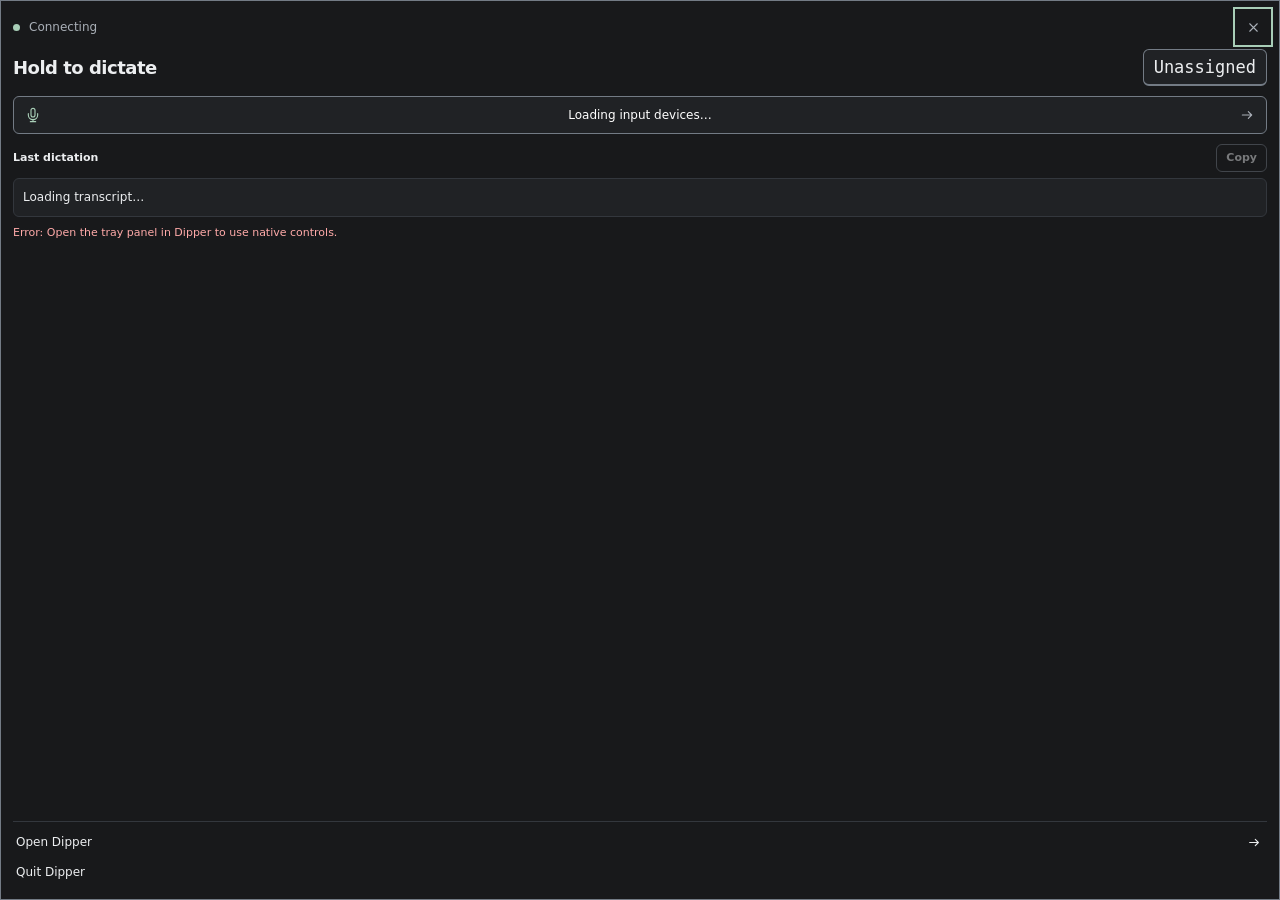
==== ui/quick.html @ af6032ad "Compact the desktop workflow and add a KDE tray quick panel" ====
<!doctype html>
<html lang="en" data-theme="dark">
<head><meta charset="UTF-8"><meta name="viewport" content="width=device-width, initial-scale=1"><title>Dipper Quick Panel</title><link rel="stylesheet" href="styles.css"></head>
<body class="quick-body">
  <main class="quick-panel">
    <header class="quick-header"><div class="activity" role="status"><span id="status-light" class="status-light" aria-hidden="true"></span><span id="phase">Connecting</span></div><button id="quick-close" type="button" class="quick-icon-button" aria-label="Dismiss quick panel" title="Dismiss"><svg class="icon" aria-hidden="true"><use href="icons.svg#icon-close"/></svg></button></header>
    <div class="dictation-prompt"><p class="prompt-title">Hold to dictate</p><kbd id="binding">Unassigned</kbd></div>
    <button id="microphone" type="button" class="microphone-row" aria-label="Open microphone settings"><svg class="icon" aria-hidden="true"><use href="icons.svg#icon-mic"/></svg><span id="input-summary">Loading input devices…</span><svg class="icon row-arrow" aria-hidden="true"><use href="icons.svg#icon-arrow"/></svg></button>
    <div id="last-transcript" class="last-transcript"></div>
    <p id="feedback" class="quick-feedback" role="status" hidden></p>
    <footer class="quick-actions"><button id="open-app" type="button" class="quick-action">Open Dipper <svg class="icon" aria-hidden="true"><use href="icons.svg#icon-arrow"/></svg></button><button id="cancel-quick" type="button" class="quick-action" hidden>Cancel dictation</button><button id="quit-app" type="button" class="quick-action">Quit Dipper</button></footer>
  </main>
<script src="transcript.js"></script><script src="quick.js"></script>
</body></html>
---- ui/styles.css ----
:root {
  color-scheme: dark;
  font-family: system-ui, -apple-system, BlinkMacSystemFont, "Segoe UI", sans-serif;
  font-size: 13px;
  line-height: 1.5;
  --background: #18191b;
  --sidebar: #141517;
  --surface: #202225;
  --foreground: #eceef0;
  --muted: #a9afb7;
  --border: #737b85;
  --separator: #33373d;
  --hover: #292d32;
  --accent: #a8ceb7;
  --danger: #ffaaa9;
  --processing: #e8c07c;
  --button-bg: #eceef0;
  --button-fg: #18191b;
  --sidebar-width: 164px;
  --page-inset: 22px;
  --control-height: 34px;
}
* { box-sizing: border-box; }
[hidden] { display: none !important; }
body { margin: 0; background: var(--background); color: var(--foreground); }
button, input, select { font: inherit; }
button, a, summary { -webkit-tap-highlight-color: transparent; }
button { cursor: pointer; }
button:disabled { opacity: .45; cursor: default; }
a { color: inherit; }
button:focus-visible, a:focus-visible, input:focus-visible, select:focus-visible, summary:focus-visible { outline: 2px solid var(--accent); outline-offset: 4px; }
.icon-sprite { position: absolute; width: 0; height: 0; overflow: hidden; }
.icon { width: 20px; height: 20px; flex: 0 0 20px; fill: none; stroke: currentColor; stroke-width: 1.7; stroke-linecap: round; stroke-linejoin: round; }
.skip-link { position: fixed; top: -100px; left: 12px; z-index: 10; padding: 12px; background: var(--surface); }
.skip-link:focus { top: 12px; }
.app-shell { display: grid; grid-template-columns: var(--sidebar-width) minmax(0, 1fr); height: 100%; min-height: 0; }
.sidebar { padding: 18px 12px 14px; display: flex; flex-direction: column; background: var(--sidebar); border-right: 1px solid var(--separator); min-height: 0; }
.brand { display: flex; gap: 10px; align-items: center; text-decoration: none; margin: 0 4px 24px; font-size: 17px; font-weight: 650; letter-spacing: -.5px; }
.brand img { width: 32px; height: 32px; object-fit: contain; flex-shrink: 0; }
.sidebar nav { display: grid; gap: 4px; }
.nav-link { min-height: 36px; display: flex; align-items: center; gap: 12px; text-decoration: none; padding: 8px 10px; color: var(--muted); border-radius: 4px; }
.nav-link span { text-decoration-thickness: 2px; text-underline-offset: 7px; }
.nav-link:hover, .nav-link[aria-current="page"] { color: var(--foreground); }
.nav-link:hover span, .nav-link[aria-current="page"] span { text-decoration-line: underline; text-decoration-color: var(--accent); }
.nav-link[aria-current="page"] .icon { color: var(--accent); }
.sidebar-bottom { margin-top: auto; padding-top: 24px; display: flex; align-items: center; gap: 10px; }
.sidebar-note { color: var(--muted); font-size: 11px; }
.icon-button { width: 40px; height: 40px; display: grid; place-items: center; padding: 0; border: 1px solid var(--border); border-radius: 6px; background: transparent; color: var(--foreground); flex-shrink: 0; }
.icon-button:hover { background: var(--hover); }
.workspace { display: flex; flex-direction: column; min-width: 0; min-height: 0; padding: 18px var(--page-inset) 0; }
.workspace:focus { outline: none; }
.workspace-header { display: flex; justify-content: space-between; align-items: center; gap: 16px; flex-wrap: wrap; }
h1 { font-size: 19px; line-height: 1.3; font-weight: 600; letter-spacing: -.6px; margin: 0; }
p { margin: 0; }
.activity { display: flex; align-items: center; gap: 9px; font-size: 12px; color: var(--muted); }
.status-light { width: 7px; height: 7px; border-radius: 50%; background: var(--accent); flex-shrink: 0; }
.status-light.recording, .status-light.error { background: var(--danger); }
.status-light.processing { background: var(--processing); }
.activity-detail { color: var(--muted); font-size: 11px; margin-top: 10px; padding-bottom: 12px; border-bottom: 1px solid var(--separator); overflow-wrap: anywhere; }
.activity-detail.error { color: var(--danger); }
.quiet-button { background: transparent; border: 1px solid var(--border); color: var(--foreground); border-radius: 6px; padding: 5px 10px; min-height: 32px; }
.quiet-button:hover:not(:disabled) { background: var(--hover); }
.feedback { font-size: 13px; margin-top: 16px; padding: 12px 14px; border-left: 2px solid var(--accent); background: var(--surface); overflow-wrap: anywhere; }
.feedback.error-detail { border-color: var(--danger); color: var(--danger); }
.view-scroll { overflow-y: auto; min-height: 0; padding: 18px 4px 20px; margin: 0 -4px; scrollbar-gutter: stable; }
.view { max-width: 760px; margin: 0 auto; }
.dictation-view { max-width: 600px; }
.dictation-prompt { display: flex; align-items: center; justify-content: space-between; gap: 16px; margin: 0 0 14px; }
.prompt-title { font-size: 20px; font-weight: 550; letter-spacing: -.5px; }
kbd { display: inline-block; padding: 6px 10px; font: 500 17px/1.3 ui-monospace, monospace; color: var(--foreground); background: var(--surface); border: 1px solid var(--border); border-bottom-width: 2px; border-radius: 6px; overflow-wrap: anywhere; max-width: 50%; }
.microphone-row { min-height: 38px; display: flex; align-items: center; gap: 10px; padding: 8px 11px; background: var(--surface); border: 1px solid var(--border); border-radius: 6px; text-decoration: none; font-size: 12px; }
.microphone-row:hover { background: var(--hover); }
.microphone-row .icon { width: 16px; height: 16px; flex-basis: 16px; color: var(--accent); }
.microphone-row span { min-width: 0; flex: 1; overflow: hidden; text-overflow: ellipsis; white-space: nowrap; }
.microphone-row .row-arrow { color: var(--muted); }
.hold-note { font-size: 11px; color: var(--muted); margin: 8px 0 18px; }
.last-header { display: flex; align-items: center; justify-content: space-between; gap: 12px; margin-bottom: 10px; font-size: 12px; font-weight: 550; }
.transcript-preview { font-size: 13px; line-height: 1.6; white-space: pre-wrap; overflow-wrap: anywhere; max-height: 150px; overflow-y: auto; padding: 12px; background: var(--surface); border: 1px solid var(--separator); border-radius: 6px; }
.last-outcome { font-size: 10px; color: var(--muted); margin: 8px 0 18px; overflow-wrap: anywhere; }
.local-note { font-size: 10px; color: var(--muted); }
.muted { color: var(--muted); font-size: 12px; }
.configuration-summary { border-top: 1px solid var(--separator); margin: 0; padding: 20px 0; }
.configuration-summary > div { display: grid; grid-template-columns: 110px minmax(0, 1fr); gap: 18px; margin: 10px 0; }
dt { color: var(--muted); font-size: 12px; }
dd { margin: 0; font-size: 13px; overflow-wrap: anywhere; }
.view-actions { display: flex; justify-content: space-between; gap: 12px; flex-wrap: wrap; border-top: 1px solid var(--separator); padding-top: 20px; }
.text-link { display: inline-flex; align-items: center; gap: 8px; text-decoration: none; font-size: 12px; min-height: 40px; }
.text-link:hover { text-decoration: underline; text-underline-offset: 4px; }
.text-link .icon { width: 16px; height: 16px; flex-basis: 16px; color: var(--muted); }
.view-toolbar { display: flex; align-items: center; justify-content: space-between; gap: 12px; flex-wrap: wrap; }
.retention-note { color: var(--muted); font-size: 12px; margin: 16px 0 24px; }
.empty { padding: 32px 0; color: var(--muted); font-size: 14px; }
.empty-action { display: inline-block; margin-top: 12px; }
.journal { display: grid; }
.entry { border-top: 1px solid var(--separator); padding: 20px 0; min-width: 0; }
.entry-top { display: flex; align-items: center; justify-content: space-between; gap: 12px; }
.entry-top time { color: var(--muted); font-size: 12px; }
.entry .transcript { white-space: pre-wrap; overflow-wrap: anywhere; font-size: 14px; line-height: 1.7; margin: 14px 0; }
.entry-detail { color: var(--muted); font-size: 12px; overflow-wrap: anywhere; margin-top: 10px; }
.outcomes { display: flex; flex-wrap: wrap; gap: 6px 18px; color: var(--muted); font-size: 11px; margin: 10px 0 0; }
fieldset { border: 0; padding: 0; margin: 0; min-width: 0; }
.field { margin-bottom: 18px; }
label { display: block; font-size: 13px; font-weight: 550; margin-bottom: 8px; }
.field-label { display: flex; align-items: center; justify-content: space-between; gap: 12px; }
.field-label label { margin: 0; }
.field-label { margin-bottom: 8px; }
input, select { min-width: 0; width: 100%; height: var(--control-height); padding: 8px 11px; background: var(--surface); color: var(--foreground); border: 1px solid var(--border); border-radius: 6px; font-size: 13px; }
input[aria-invalid="true"] { border-color: var(--danger); }
.path-input { font-family: ui-monospace, monospace; font-size: 12px; }
.field-help { color: var(--muted); font-size: 12px; margin-top: 8px; line-height: 1.6; }
.control-row { display: flex; gap: 10px; align-items: center; }
.control-row input { flex: 1; }
.primary-button, .secondary-button { min-height: var(--control-height); border-radius: 6px; padding: 6px 10px; font-size: 12px; font-weight: 550; flex-shrink: 0; }
.primary-button { border: 1px solid var(--button-bg); background: var(--button-bg); color: var(--button-fg); }
.secondary-button { border: 1px solid var(--border); background: transparent; color: var(--foreground); }
.primary-button:hover:not(:disabled) { opacity: .9; }
.secondary-button:hover:not(:disabled) { background: var(--hover); }
.text-button { background: transparent; color: var(--foreground); border: 0; min-height: 40px; padding: 8px 0; font-size: 12px; text-decoration: underline; text-underline-offset: 4px; }
.text-button:hover:not(:disabled) { color: var(--accent); }
details { border-top: 1px solid var(--separator); padding-top: 18px; }
summary { cursor: pointer; font-size: 13px; min-height: 40px; }
details[open] summary { margin-bottom: 14px; }
.form-actions { display: flex; align-items: center; flex-wrap: wrap; gap: 10px 16px; margin-top: 24px; padding-top: 20px; border-top: 1px solid var(--separator); }
.form-actions .field-help { margin: 0; }
@media (max-width: 640px) {
  :root { --sidebar-width: 68px; --page-inset: 20px; }
  .sidebar { padding: 18px 8px 14px; }
  .brand { margin: 0 2px 22px; }
  .brand img { width: 32px; height: 32px; }
  .brand span, .nav-link span, .sidebar-note { display: none; }
  .nav-link { justify-content: center; padding: 10px 0; position: relative; }
  .nav-link[aria-current="page"]::after, .nav-link:hover::after { content: ""; position: absolute; height: 2px; width: 20px; bottom: 4px; background: var(--accent); }
  .sidebar-bottom { justify-content: center; }
  .workspace { padding-top: 18px; }
  .workspace-header { gap: 12px; }
  .configuration-summary > div { grid-template-columns: 1fr; gap: 3px; margin: 14px 0; }
  .dictation-prompt { gap: 10px; }
  .prompt-title { font-size: 18px; }
  .control-row { flex-wrap: wrap; }
  .control-row input { flex-basis: 100%; }
}
@media (max-width: 380px) {
  :root { --sidebar-width: 58px; --page-inset: 14px; }
  .sidebar { padding-inline: 6px; }
  .brand img { width: 30px; height: 30px; }
  h1 { font-size: 18px; }
}
@media (prefers-reduced-motion: reduce) { *, *::before, *::after { scroll-behavior: auto !important; } }

/* The same app theme owns the window frame and every local view. */
.app-frame { height: 100dvh; min-height: 320px; display: grid; grid-template-rows: 35px minmax(0, 1fr); border: 1px solid var(--separator); }
.window-titlebar { display: flex; align-items: center; background: var(--background); border-bottom: 1px solid var(--separator); min-width: 0; user-select: none; }
.window-drag { flex: 1; align-self: stretch; display: flex; align-items: center; padding-left: 20px; font-size: 12px; color: var(--muted); }
.window-actions { display: flex; align-self: stretch; }
.window-button { width: 38px; min-height: 33px; display: grid; place-items: center; background: transparent; border: 0; padding: 0; color: var(--muted); }
.window-button .icon { width: 16px; height: 16px; }
.window-button:hover:not(:disabled) { background: var(--hover); color: var(--foreground); }
.window-close:hover:not(:disabled) { color: var(--danger); }
.window-button:focus-visible { outline-offset: -4px; }
.resize-edge { position: fixed; z-index: 20; }
.north, .south { left: 10px; right: 10px; height: 4px; cursor: ns-resize; }
.north { top: 0; } .south { bottom: 0; }
.east, .west { top: 10px; bottom: 10px; width: 4px; cursor: ew-resize; }
.east { right: 0; } .west { left: 0; }
.north-west, .north-east, .south-west, .south-east { width: 10px; height: 10px; }
.north-west { top: 0; left: 0; cursor: nwse-resize; }
.north-east { top: 0; right: 0; cursor: nesw-resize; }
.south-west { bottom: 0; left: 0; cursor: nesw-resize; }
.south-east { bottom: 0; right: 0; cursor: nwse-resize; }
.window-maximized .resize-edge { display: none; }
.window-maximized .app-frame { border: 0; }
.quick-body { height: 100dvh; overflow: hidden; }
.quick-panel { height: 100%; display: flex; flex-direction: column; padding: 12px; border: 1px solid var(--border); overflow-y: auto; }
.quick-header { display: flex; align-items: center; justify-content: space-between; gap: 10px; margin-bottom: 8px; }
.quick-icon-button { width: 28px; height: 28px; display: grid; place-items: center; border: 0; background: transparent; color: var(--muted); padding: 0; }
.quick-icon-button .icon { width: 15px; height: 15px; }
.quick-icon-button:hover { color: var(--foreground); background: var(--hover); }
.quick-panel .dictation-prompt { margin-bottom: 10px; }
.quick-panel .prompt-title { font-size: 18px; }
.quick-panel .microphone-row { width: 100%; flex-shrink: 0; margin-bottom: 10px; }
.quick-panel .last-header { font-size: 11px; margin-bottom: 6px; }
.quick-panel .transcript-preview { max-height: 64px; font-size: 12px; padding: 9px; }
.quick-panel .last-outcome { font-size: 10px; margin: 6px 0 8px; }
.quick-actions { margin-top: auto; border-top: 1px solid var(--separator); padding-top: 5px; flex-shrink: 0; }
.quick-action { display: flex; align-items: center; justify-content: space-between; width: 100%; min-height: 30px; padding: 6px 3px; border: 0; background: transparent; color: var(--foreground); text-align: left; font-size: 12px; }
.quick-action .icon { width: 15px; height: 15px; }
.quick-action:hover { background: var(--hover); }
.quick-feedback { font-size: 11px; color: var(--muted); margin-bottom: 8px; overflow-wrap: anywhere; }
.quick-feedback.error-detail { color: var(--danger); }

.quick-panel .last-header .secondary-button { min-height: 28px; padding: 4px 9px; font-size: 11px; }
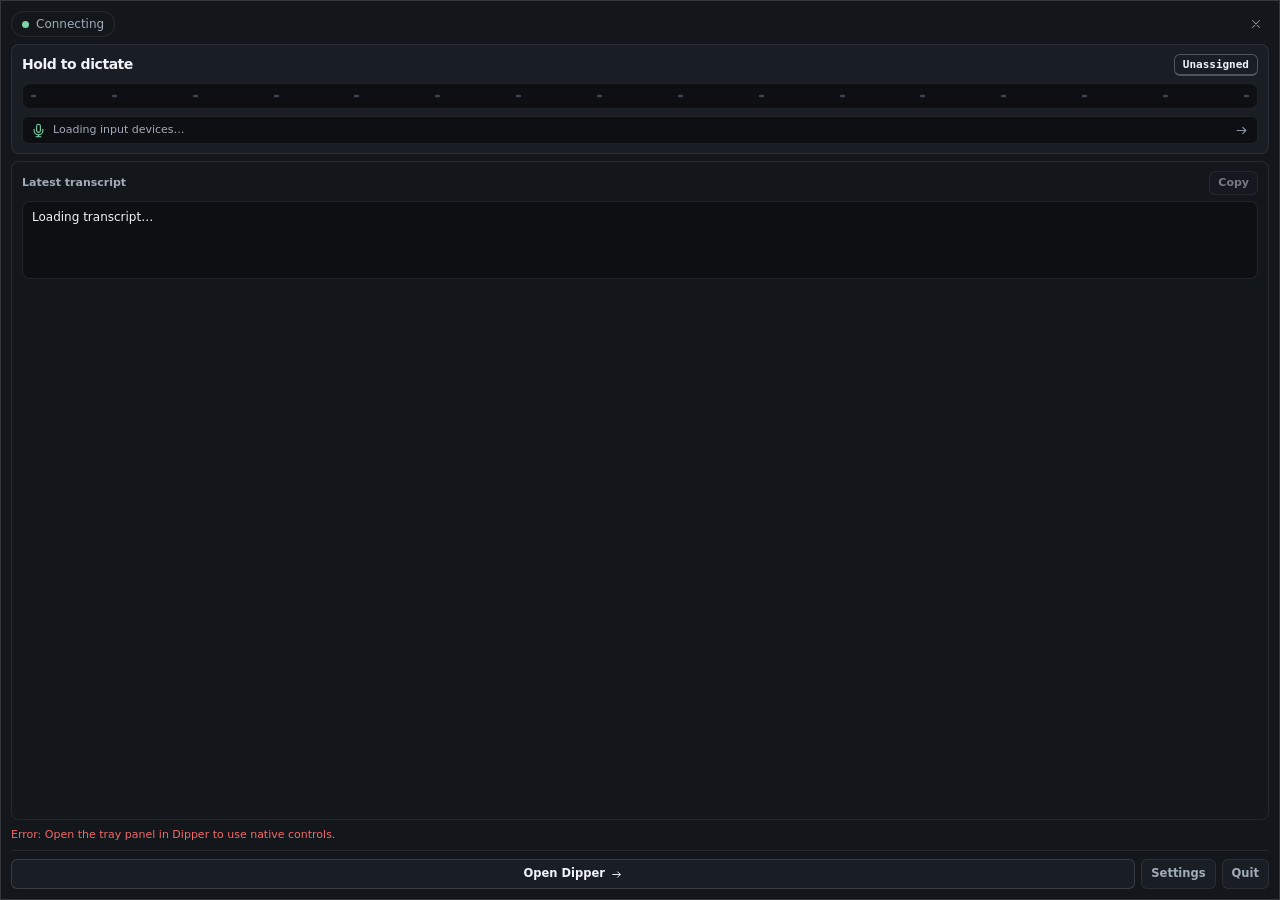
==== commit 6c1061b3: "Recover partial captures, add quantized Turbo profiles, refresh dictation UI Drain the final PipeWir" ====
--- a/ui/quick.html
+++ b/ui/quick.html
@@ -1,14 +1,71 @@
 <!doctype html>
 <html lang="en" data-theme="dark">
-<head><meta charset="UTF-8"><meta name="viewport" content="width=device-width, initial-scale=1"><title>Dipper Quick Panel</title><link rel="stylesheet" href="styles.css"></head>
+<head>
+  <meta charset="UTF-8">
+  <meta name="viewport" content="width=device-width, initial-scale=1">
+  <title>Dipper Quick Panel</title>
+  <link rel="stylesheet" href="styles.css">
+</head>
 <body class="quick-body">
-  <main class="quick-panel">
-    <header class="quick-header"><div class="activity" role="status"><span id="status-light" class="status-light" aria-hidden="true"></span><span id="phase">Connecting</span></div><button id="quick-close" type="button" class="quick-icon-button" aria-label="Dismiss quick panel" title="Dismiss"><svg class="icon" aria-hidden="true"><use href="icons.svg#icon-close"/></svg></button></header>
-    <div class="dictation-prompt"><p class="prompt-title">Hold to dictate</p><kbd id="binding">Unassigned</kbd></div>
-    <button id="microphone" type="button" class="microphone-row" aria-label="Open microphone settings"><svg class="icon" aria-hidden="true"><use href="icons.svg#icon-mic"/></svg><span id="input-summary">Loading input devices…</span><svg class="icon row-arrow" aria-hidden="true"><use href="icons.svg#icon-arrow"/></svg></button>
-    <div id="last-transcript" class="last-transcript"></div>
+  <main id="quick-panel" class="quick-panel" tabindex="-1">
+    <header class="quick-header">
+      <div class="quick-status-group">
+        <div class="activity-pill" role="status">
+          <span id="status-light" class="status-light" aria-hidden="true"></span>
+          <span id="phase">Connecting</span>
+        </div>
+        <span id="quick-timer" class="elapsed-timer elapsed-timer-sm" aria-label="Recording duration" hidden>00:00</span>
+      </div>
+      <button id="quick-close" type="button" class="quick-icon-button" aria-label="Dismiss quick panel" title="Dismiss">
+        <svg class="icon" aria-hidden="true"><use href="icons.svg#icon-close"/></svg>
+      </button>
+    </header>
+
+    <section id="quick-hero" class="quick-hero" aria-label="Quick dictation status">
+      <div class="quick-hero-top">
+        <p id="quick-hold-instruction" class="prompt-title">Hold to dictate</p>
+        <kbd id="binding" class="keycap keycap-sm">Unassigned</kbd>
+      </div>
+      <div id="quick-waveform" class="waveform waveform-sm" aria-hidden="true"></div>
+      <button id="microphone" type="button" class="microphone-row quick-mic-row" aria-label="Open microphone settings">
+        <svg class="icon icon-sm" aria-hidden="true"><use href="icons.svg#icon-mic"/></svg>
+        <span id="input-summary">Loading input devices…</span>
+        <svg class="icon icon-sm row-arrow" aria-hidden="true"><use href="icons.svg#icon-arrow"/></svg>
+      </button>
+    </section>
+
+    <button id="cancel-quick" type="button" class="danger-button quick-cancel-btn" hidden>
+      <svg class="icon icon-sm" aria-hidden="true"><use href="icons.svg#icon-stop"/></svg>
+      <span>Cancel dictation</span>
+    </button>
+
+    <section id="quick-recovery" class="recovery-callout quick-recovery" aria-live="polite" hidden>
+      <div class="recovery-callout-body">
+        <svg class="icon icon-sm recovery-callout-icon" aria-hidden="true"><use href="icons.svg#icon-alert"/></svg>
+        <div class="recovery-callout-text">
+          <p id="quick-recovery-title" class="recovery-callout-title">Retained audio ready</p>
+          <p id="quick-recovery-message" class="recovery-callout-message"></p>
+        </div>
+      </div>
+      <button id="open-journal-quick" type="button" class="secondary-button compact-button">Open in Journal</button>
+    </section>
+
+    <section id="last-transcript" class="card last-transcript quick-transcript" aria-label="Latest transcript"></section>
+
     <p id="feedback" class="quick-feedback" role="status" hidden></p>
-    <footer class="quick-actions"><button id="open-app" type="button" class="quick-action">Open Dipper <svg class="icon" aria-hidden="true"><use href="icons.svg#icon-arrow"/></svg></button><button id="cancel-quick" type="button" class="quick-action" hidden>Cancel dictation</button><button id="quit-app" type="button" class="quick-action">Quit Dipper</button></footer>
+
+    <footer class="quick-actions" aria-label="Quick panel actions">
+      <button id="open-app" type="button" class="quick-action quick-action-primary">
+        <span>Open Dipper</span>
+        <svg class="icon icon-xs" aria-hidden="true"><use href="icons.svg#icon-arrow"/></svg>
+      </button>
+      <button id="open-settings" type="button" class="quick-action">Settings</button>
+      <button id="quit-app" type="button" class="quick-action quick-action-quit">Quit</button>
+    </footer>
   </main>
-<script src="transcript.js"></script><script src="quick.js"></script>
-</body></html>
+
+  <script src="journal_format.js"></script>
+  <script src="transcript.js"></script>
+  <script src="quick.js"></script>
+</body>
+</html>
--- a/ui/styles.css
+++ b/ui/styles.css
@@ -1,191 +1,2145 @@
 :root {
   color-scheme: dark;
-  font-family: system-ui, -apple-system, BlinkMacSystemFont, "Segoe UI", sans-serif;
+  font-family: "Inter", "Noto Sans", system-ui, -apple-system, BlinkMacSystemFont, "Segoe UI", sans-serif;
   font-size: 13px;
   line-height: 1.5;
-  --background: #18191b;
-  --sidebar: #141517;
-  --surface: #202225;
-  --foreground: #eceef0;
-  --muted: #a9afb7;
-  --border: #737b85;
-  --separator: #33373d;
-  --hover: #292d32;
-  --accent: #a8ceb7;
-  --danger: #ffaaa9;
-  --processing: #e8c07c;
-  --button-bg: #eceef0;
-  --button-fg: #18191b;
-  --sidebar-width: 164px;
-  --page-inset: 22px;
+
+  --bg-canvas: #0d0f12;
+  --bg-sidebar: #101318;
+  --bg-surface: #13161b;
+  --bg-elevated: #191d24;
+  --bg-hover: #212630;
+  --bg-active: #272d38;
+
+  --fg-primary: #f0f3f7;
+  --fg-secondary: #a2abb8;
+  --fg-muted: #8a94a4;
+
+  --border-subtle: rgba(255, 255, 255, 0.08);
+  --border-default: rgba(255, 255, 255, 0.14);
+  --border-strong: rgba(255, 255, 255, 0.24);
+
+  --accent-sage: #7dd3a8;
+  --accent-sage-soft: #a8ceb7;
+  --accent-sage-bg: rgba(125, 211, 168, 0.11);
+  --accent-sage-border: rgba(125, 211, 168, 0.30);
+
+  --accent-crimson: #f06a6a;
+  --accent-crimson-bg: rgba(240, 106, 106, 0.12);
+  --accent-crimson-border: rgba(240, 106, 106, 0.34);
+
+  --accent-amber: #eab308;
+  --accent-amber-bg: rgba(234, 179, 8, 0.11);
+  --accent-amber-border: rgba(234, 179, 8, 0.32);
+
+  --button-primary-bg: #f0f3f7;
+  --button-primary-fg: #0d0f12;
+
+  --sidebar-width: 172px;
+  --page-inset: 20px;
   --control-height: 34px;
-}
-* { box-sizing: border-box; }
-[hidden] { display: none !important; }
-body { margin: 0; background: var(--background); color: var(--foreground); }
-button, input, select { font: inherit; }
-button, a, summary { -webkit-tap-highlight-color: transparent; }
-button { cursor: pointer; }
-button:disabled { opacity: .45; cursor: default; }
-a { color: inherit; }
-button:focus-visible, a:focus-visible, input:focus-visible, select:focus-visible, summary:focus-visible { outline: 2px solid var(--accent); outline-offset: 4px; }
-.icon-sprite { position: absolute; width: 0; height: 0; overflow: hidden; }
-.icon { width: 20px; height: 20px; flex: 0 0 20px; fill: none; stroke: currentColor; stroke-width: 1.7; stroke-linecap: round; stroke-linejoin: round; }
-.skip-link { position: fixed; top: -100px; left: 12px; z-index: 10; padding: 12px; background: var(--surface); }
-.skip-link:focus { top: 12px; }
-.app-shell { display: grid; grid-template-columns: var(--sidebar-width) minmax(0, 1fr); height: 100%; min-height: 0; }
-.sidebar { padding: 18px 12px 14px; display: flex; flex-direction: column; background: var(--sidebar); border-right: 1px solid var(--separator); min-height: 0; }
-.brand { display: flex; gap: 10px; align-items: center; text-decoration: none; margin: 0 4px 24px; font-size: 17px; font-weight: 650; letter-spacing: -.5px; }
-.brand img { width: 32px; height: 32px; object-fit: contain; flex-shrink: 0; }
-.sidebar nav { display: grid; gap: 4px; }
-.nav-link { min-height: 36px; display: flex; align-items: center; gap: 12px; text-decoration: none; padding: 8px 10px; color: var(--muted); border-radius: 4px; }
-.nav-link span { text-decoration-thickness: 2px; text-underline-offset: 7px; }
-.nav-link:hover, .nav-link[aria-current="page"] { color: var(--foreground); }
-.nav-link:hover span, .nav-link[aria-current="page"] span { text-decoration-line: underline; text-decoration-color: var(--accent); }
-.nav-link[aria-current="page"] .icon { color: var(--accent); }
-.sidebar-bottom { margin-top: auto; padding-top: 24px; display: flex; align-items: center; gap: 10px; }
-.sidebar-note { color: var(--muted); font-size: 11px; }
-.icon-button { width: 40px; height: 40px; display: grid; place-items: center; padding: 0; border: 1px solid var(--border); border-radius: 6px; background: transparent; color: var(--foreground); flex-shrink: 0; }
-.icon-button:hover { background: var(--hover); }
-.workspace { display: flex; flex-direction: column; min-width: 0; min-height: 0; padding: 18px var(--page-inset) 0; }
-.workspace:focus { outline: none; }
-.workspace-header { display: flex; justify-content: space-between; align-items: center; gap: 16px; flex-wrap: wrap; }
-h1 { font-size: 19px; line-height: 1.3; font-weight: 600; letter-spacing: -.6px; margin: 0; }
-p { margin: 0; }
-.activity { display: flex; align-items: center; gap: 9px; font-size: 12px; color: var(--muted); }
-.status-light { width: 7px; height: 7px; border-radius: 50%; background: var(--accent); flex-shrink: 0; }
-.status-light.recording, .status-light.error { background: var(--danger); }
-.status-light.processing { background: var(--processing); }
-.activity-detail { color: var(--muted); font-size: 11px; margin-top: 10px; padding-bottom: 12px; border-bottom: 1px solid var(--separator); overflow-wrap: anywhere; }
-.activity-detail.error { color: var(--danger); }
-.quiet-button { background: transparent; border: 1px solid var(--border); color: var(--foreground); border-radius: 6px; padding: 5px 10px; min-height: 32px; }
-.quiet-button:hover:not(:disabled) { background: var(--hover); }
-.feedback { font-size: 13px; margin-top: 16px; padding: 12px 14px; border-left: 2px solid var(--accent); background: var(--surface); overflow-wrap: anywhere; }
-.feedback.error-detail { border-color: var(--danger); color: var(--danger); }
-.view-scroll { overflow-y: auto; min-height: 0; padding: 18px 4px 20px; margin: 0 -4px; scrollbar-gutter: stable; }
-.view { max-width: 760px; margin: 0 auto; }
-.dictation-view { max-width: 600px; }
-.dictation-prompt { display: flex; align-items: center; justify-content: space-between; gap: 16px; margin: 0 0 14px; }
-.prompt-title { font-size: 20px; font-weight: 550; letter-spacing: -.5px; }
-kbd { display: inline-block; padding: 6px 10px; font: 500 17px/1.3 ui-monospace, monospace; color: var(--foreground); background: var(--surface); border: 1px solid var(--border); border-bottom-width: 2px; border-radius: 6px; overflow-wrap: anywhere; max-width: 50%; }
-.microphone-row { min-height: 38px; display: flex; align-items: center; gap: 10px; padding: 8px 11px; background: var(--surface); border: 1px solid var(--border); border-radius: 6px; text-decoration: none; font-size: 12px; }
-.microphone-row:hover { background: var(--hover); }
-.microphone-row .icon { width: 16px; height: 16px; flex-basis: 16px; color: var(--accent); }
-.microphone-row span { min-width: 0; flex: 1; overflow: hidden; text-overflow: ellipsis; white-space: nowrap; }
-.microphone-row .row-arrow { color: var(--muted); }
-.hold-note { font-size: 11px; color: var(--muted); margin: 8px 0 18px; }
-.last-header { display: flex; align-items: center; justify-content: space-between; gap: 12px; margin-bottom: 10px; font-size: 12px; font-weight: 550; }
-.transcript-preview { font-size: 13px; line-height: 1.6; white-space: pre-wrap; overflow-wrap: anywhere; max-height: 150px; overflow-y: auto; padding: 12px; background: var(--surface); border: 1px solid var(--separator); border-radius: 6px; }
-.last-outcome { font-size: 10px; color: var(--muted); margin: 8px 0 18px; overflow-wrap: anywhere; }
-.local-note { font-size: 10px; color: var(--muted); }
-.muted { color: var(--muted); font-size: 12px; }
-.configuration-summary { border-top: 1px solid var(--separator); margin: 0; padding: 20px 0; }
-.configuration-summary > div { display: grid; grid-template-columns: 110px minmax(0, 1fr); gap: 18px; margin: 10px 0; }
-dt { color: var(--muted); font-size: 12px; }
-dd { margin: 0; font-size: 13px; overflow-wrap: anywhere; }
-.view-actions { display: flex; justify-content: space-between; gap: 12px; flex-wrap: wrap; border-top: 1px solid var(--separator); padding-top: 20px; }
-.text-link { display: inline-flex; align-items: center; gap: 8px; text-decoration: none; font-size: 12px; min-height: 40px; }
-.text-link:hover { text-decoration: underline; text-underline-offset: 4px; }
-.text-link .icon { width: 16px; height: 16px; flex-basis: 16px; color: var(--muted); }
-.view-toolbar { display: flex; align-items: center; justify-content: space-between; gap: 12px; flex-wrap: wrap; }
-.retention-note { color: var(--muted); font-size: 12px; margin: 16px 0 24px; }
-.empty { padding: 32px 0; color: var(--muted); font-size: 14px; }
-.empty-action { display: inline-block; margin-top: 12px; }
-.journal { display: grid; }
-.entry { border-top: 1px solid var(--separator); padding: 20px 0; min-width: 0; }
-.entry-top { display: flex; align-items: center; justify-content: space-between; gap: 12px; }
-.entry-top time { color: var(--muted); font-size: 12px; }
-.entry .transcript { white-space: pre-wrap; overflow-wrap: anywhere; font-size: 14px; line-height: 1.7; margin: 14px 0; }
-.entry-detail { color: var(--muted); font-size: 12px; overflow-wrap: anywhere; margin-top: 10px; }
-.outcomes { display: flex; flex-wrap: wrap; gap: 6px 18px; color: var(--muted); font-size: 11px; margin: 10px 0 0; }
-fieldset { border: 0; padding: 0; margin: 0; min-width: 0; }
-.field { margin-bottom: 18px; }
-label { display: block; font-size: 13px; font-weight: 550; margin-bottom: 8px; }
-.field-label { display: flex; align-items: center; justify-content: space-between; gap: 12px; }
-.field-label label { margin: 0; }
-.field-label { margin-bottom: 8px; }
-input, select { min-width: 0; width: 100%; height: var(--control-height); padding: 8px 11px; background: var(--surface); color: var(--foreground); border: 1px solid var(--border); border-radius: 6px; font-size: 13px; }
-input[aria-invalid="true"] { border-color: var(--danger); }
-.path-input { font-family: ui-monospace, monospace; font-size: 12px; }
-.field-help { color: var(--muted); font-size: 12px; margin-top: 8px; line-height: 1.6; }
-.control-row { display: flex; gap: 10px; align-items: center; }
-.control-row input { flex: 1; }
-.primary-button, .secondary-button { min-height: var(--control-height); border-radius: 6px; padding: 6px 10px; font-size: 12px; font-weight: 550; flex-shrink: 0; }
-.primary-button { border: 1px solid var(--button-bg); background: var(--button-bg); color: var(--button-fg); }
-.secondary-button { border: 1px solid var(--border); background: transparent; color: var(--foreground); }
-.primary-button:hover:not(:disabled) { opacity: .9; }
-.secondary-button:hover:not(:disabled) { background: var(--hover); }
-.text-button { background: transparent; color: var(--foreground); border: 0; min-height: 40px; padding: 8px 0; font-size: 12px; text-decoration: underline; text-underline-offset: 4px; }
-.text-button:hover:not(:disabled) { color: var(--accent); }
-details { border-top: 1px solid var(--separator); padding-top: 18px; }
-summary { cursor: pointer; font-size: 13px; min-height: 40px; }
-details[open] summary { margin-bottom: 14px; }
-.form-actions { display: flex; align-items: center; flex-wrap: wrap; gap: 10px 16px; margin-top: 24px; padding-top: 20px; border-top: 1px solid var(--separator); }
-.form-actions .field-help { margin: 0; }
-@media (max-width: 640px) {
-  :root { --sidebar-width: 68px; --page-inset: 20px; }
-  .sidebar { padding: 18px 8px 14px; }
-  .brand { margin: 0 2px 22px; }
-  .brand img { width: 32px; height: 32px; }
-  .brand span, .nav-link span, .sidebar-note { display: none; }
-  .nav-link { justify-content: center; padding: 10px 0; position: relative; }
-  .nav-link[aria-current="page"]::after, .nav-link:hover::after { content: ""; position: absolute; height: 2px; width: 20px; bottom: 4px; background: var(--accent); }
-  .sidebar-bottom { justify-content: center; }
-  .workspace { padding-top: 18px; }
-  .workspace-header { gap: 12px; }
-  .configuration-summary > div { grid-template-columns: 1fr; gap: 3px; margin: 14px 0; }
-  .dictation-prompt { gap: 10px; }
-  .prompt-title { font-size: 18px; }
-  .control-row { flex-wrap: wrap; }
-  .control-row input { flex-basis: 100%; }
-}
-@media (max-width: 380px) {
-  :root { --sidebar-width: 58px; --page-inset: 14px; }
-  .sidebar { padding-inline: 6px; }
-  .brand img { width: 30px; height: 30px; }
-  h1 { font-size: 18px; }
-}
-@media (prefers-reduced-motion: reduce) { *, *::before, *::after { scroll-behavior: auto !important; } }
-
-/* The same app theme owns the window frame and every local view. */
-.app-frame { height: 100dvh; min-height: 320px; display: grid; grid-template-rows: 35px minmax(0, 1fr); border: 1px solid var(--separator); }
-.window-titlebar { display: flex; align-items: center; background: var(--background); border-bottom: 1px solid var(--separator); min-width: 0; user-select: none; }
-.window-drag { flex: 1; align-self: stretch; display: flex; align-items: center; padding-left: 20px; font-size: 12px; color: var(--muted); }
-.window-actions { display: flex; align-self: stretch; }
-.window-button { width: 38px; min-height: 33px; display: grid; place-items: center; background: transparent; border: 0; padding: 0; color: var(--muted); }
-.window-button .icon { width: 16px; height: 16px; }
-.window-button:hover:not(:disabled) { background: var(--hover); color: var(--foreground); }
-.window-close:hover:not(:disabled) { color: var(--danger); }
-.window-button:focus-visible { outline-offset: -4px; }
-.resize-edge { position: fixed; z-index: 20; }
-.north, .south { left: 10px; right: 10px; height: 4px; cursor: ns-resize; }
-.north { top: 0; } .south { bottom: 0; }
-.east, .west { top: 10px; bottom: 10px; width: 4px; cursor: ew-resize; }
-.east { right: 0; } .west { left: 0; }
-.north-west, .north-east, .south-west, .south-east { width: 10px; height: 10px; }
+  --radius-sm: 6px;
+  --radius-md: 8px;
+  --radius-lg: 11px;
+  --mono: ui-monospace, "JetBrains Mono", "SFMono-Regular", Menlo, Consolas, monospace;
+}
+
+* {
+  box-sizing: border-box;
+}
+
+[hidden] {
+  display: none !important;
+}
+
+html,
+body {
+  height: 100%;
+  margin: 0;
+  background: var(--bg-canvas);
+  color: var(--fg-primary);
+  -webkit-font-smoothing: antialiased;
+}
+
+button,
+input,
+select {
+  font: inherit;
+  color: inherit;
+}
+
+button,
+a,
+summary {
+  -webkit-tap-highlight-color: transparent;
+}
+
+button {
+  cursor: pointer;
+}
+
+button:disabled {
+  opacity: 0.45;
+  cursor: not-allowed;
+}
+
+a {
+  color: inherit;
+}
+
+button:focus-visible,
+a:focus-visible,
+input:focus-visible,
+select:focus-visible,
+summary:focus-visible {
+  outline: 2px solid var(--accent-sage);
+  outline-offset: 2px;
+}
+
+h1,
+h2,
+p {
+  margin: 0;
+}
+
+.tabular {
+  font-variant-numeric: tabular-nums;
+}
+
+.mono-inline {
+  font-family: var(--mono);
+  font-size: 0.92em;
+  color: var(--fg-primary);
+}
+
+.icon {
+  width: 18px;
+  height: 18px;
+  flex: 0 0 18px;
+  fill: none;
+  stroke: currentColor;
+  stroke-width: 1.75;
+  stroke-linecap: round;
+  stroke-linejoin: round;
+}
+
+.icon-sm {
+  width: 15px;
+  height: 15px;
+  flex-basis: 15px;
+}
+
+.icon-xs {
+  width: 13px;
+  height: 13px;
+  flex-basis: 13px;
+}
+
+.skip-link {
+  position: fixed;
+  top: -100px;
+  left: 12px;
+  z-index: 30;
+  padding: 10px 12px;
+  background: var(--bg-elevated);
+  border: 1px solid var(--border-strong);
+  border-radius: var(--radius-sm);
+  text-decoration: none;
+}
+
+.skip-link:focus {
+  top: 12px;
+}
+
+.quick-panel:focus {
+  outline: none;
+}
+
+/* Custom scrollbar kept clear of the 4px right window resize edge. */
+.view-scroll,
+.transcript-preview,
+.quick-panel {
+  scrollbar-width: thin;
+  scrollbar-color: rgba(255, 255, 255, 0.18) transparent;
+}
+
+.view-scroll::-webkit-scrollbar,
+.transcript-preview::-webkit-scrollbar,
+.quick-panel::-webkit-scrollbar {
+  width: 7px;
+  height: 7px;
+}
+
+.view-scroll::-webkit-scrollbar-track,
+.transcript-preview::-webkit-scrollbar-track,
+.quick-panel::-webkit-scrollbar-track {
+  background: transparent;
+}
+
+.view-scroll::-webkit-scrollbar-thumb,
+.transcript-preview::-webkit-scrollbar-thumb,
+.quick-panel::-webkit-scrollbar-thumb {
+  background: rgba(255, 255, 255, 0.16);
+  border-radius: 999px;
+}
+
+.view-scroll::-webkit-scrollbar-thumb:hover,
+.transcript-preview::-webkit-scrollbar-thumb:hover {
+  background: rgba(255, 255, 255, 0.28);
+}
+
+/* Desktop Window Frame & Chrome */
+.app-frame {
+  height: 100dvh;
+  min-height: 320px;
+  display: grid;
+  grid-template-rows: minmax(0, 1fr);
+  border: 1px solid var(--border-default);
+  background: var(--bg-canvas);
+}
+
+.app-shell {
+  display: grid;
+  grid-template-columns: var(--sidebar-width) minmax(0, 1fr);
+  height: 100%;
+  min-height: 0;
+}
+
+.sidebar {
+  display: flex;
+  flex-direction: column;
+  padding: 14px 10px 12px;
+  background: var(--bg-sidebar);
+  border-right: 1px solid var(--border-subtle);
+  min-height: 0;
+}
+
+.brand {
+  display: flex;
+  align-items: center;
+  gap: 10px;
+  padding: 4px 8px;
+  margin-bottom: 18px;
+  text-decoration: none;
+  font-size: 16px;
+  font-weight: 650;
+  letter-spacing: -0.4px;
+  color: var(--fg-primary);
+}
+
+.brand img {
+  width: 28px;
+  height: 28px;
+  object-fit: contain;
+  flex-shrink: 0;
+}
+
+.sidebar nav {
+  display: grid;
+  gap: 4px;
+}
+
+.nav-link {
+  position: relative;
+  min-height: 36px;
+  display: flex;
+  align-items: center;
+  gap: 10px;
+  padding: 7px 10px;
+  border-radius: var(--radius-sm);
+  border: 1px solid transparent;
+  text-decoration: none;
+  color: var(--fg-secondary);
+  font-weight: 500;
+  transition: background-color 140ms ease, color 140ms ease, border-color 140ms ease;
+}
+
+.nav-link:hover {
+  background: var(--bg-elevated);
+  color: var(--fg-primary);
+}
+
+.nav-link[aria-current="page"] {
+  background: var(--bg-elevated);
+  border-color: var(--border-default);
+  color: var(--fg-primary);
+}
+
+.nav-link[aria-current="page"] .icon {
+  color: var(--accent-sage);
+}
+
+.nav-label {
+  min-width: 0;
+  overflow: hidden;
+  text-overflow: ellipsis;
+  white-space: nowrap;
+}
+
+.nav-badge {
+  margin-left: auto;
+  min-width: 18px;
+  height: 18px;
+  padding: 0 5px;
+  border-radius: 999px;
+  background: var(--accent-amber-bg);
+  border: 1px solid var(--accent-amber-border);
+  color: var(--accent-amber);
+  font-size: 10px;
+  font-weight: 650;
+  font-variant-numeric: tabular-nums;
+  display: inline-flex;
+  align-items: center;
+  justify-content: center;
+}
+
+.sidebar-bottom {
+  margin-top: auto;
+  padding: 14px 8px 0;
+}
+
+.sidebar-version {
+  display: block;
+  color: var(--fg-muted);
+  font-size: 11px;
+  font-family: var(--mono);
+  overflow-wrap: anywhere;
+}
+
+.workspace {
+  display: flex;
+  flex-direction: column;
+  min-width: 0;
+  min-height: 0;
+  padding: 14px 10px 0 0;
+  background: var(--bg-canvas);
+}
+
+.workspace:focus {
+  outline: none;
+}
+
+.workspace-header {
+  display: grid;
+  grid-template-columns: minmax(0, 1fr) auto auto;
+  align-items: center;
+  gap: 10px;
+  min-height: 32px;
+  padding: 0 6px 0 var(--page-inset);
+}
+
+.workspace-title {
+  display: flex;
+  align-items: center;
+  align-self: stretch;
+  min-width: 0;
+  user-select: none;
+}
+
+.workspace-title h1 {
+  font-size: 18px;
+  line-height: 1.25;
+  font-weight: 650;
+  letter-spacing: -0.45px;
+  overflow-wrap: normal;
+  white-space: nowrap;
+}
+
+.header-activity {
+  display: flex;
+  align-items: center;
+  gap: 8px;
+}
+
+.activity-pill {
+  display: inline-flex;
+  align-items: center;
+  gap: 7px;
+  min-height: 26px;
+  padding: 3px 10px;
+  border-radius: 999px;
+  background: var(--bg-surface);
+  border: 1px solid var(--border-subtle);
+  font-size: 12px;
+  font-weight: 500;
+  color: var(--fg-secondary);
+}
+
+.status-light {
+  width: 7px;
+  height: 7px;
+  border-radius: 50%;
+  background: var(--accent-sage);
+  flex-shrink: 0;
+}
+
+.status-light.recording {
+  background: var(--accent-crimson);
+  box-shadow: 0 0 0 3px rgba(240, 106, 106, 0.22);
+}
+
+.status-light.error {
+  background: var(--accent-crimson);
+}
+
+.status-light.processing {
+  background: var(--accent-amber);
+}
+
+.activity-detail {
+  color: var(--fg-muted);
+  font-size: 12px;
+  margin-top: 8px;
+  padding: 0 10px 10px var(--page-inset);
+  border-bottom: 1px solid var(--border-subtle);
+  overflow-wrap: anywhere;
+}
+
+.activity-detail.error {
+  color: var(--accent-crimson);
+}
+
+.feedback {
+  font-size: 12px;
+  margin: 10px 10px 0 var(--page-inset);
+  padding: 9px 12px;
+  border-radius: var(--radius-sm);
+  border: 1px solid var(--accent-sage-border);
+  background: var(--accent-sage-bg);
+  color: var(--accent-sage-soft);
+  overflow-wrap: anywhere;
+}
+
+.feedback.error-detail {
+  border-color: var(--accent-crimson-border);
+  background: var(--accent-crimson-bg);
+  color: var(--accent-crimson);
+}
+
+.window-actions {
+  display: flex;
+  align-items: center;
+  gap: 2px;
+}
+
+.window-button {
+  width: 28px;
+  height: 28px;
+  display: grid;
+  place-items: center;
+  background: transparent;
+  border: 0;
+  border-radius: var(--radius-sm);
+  padding: 0;
+  color: var(--fg-muted);
+  transition: background-color 120ms ease, color 120ms ease;
+}
+
+.window-button .icon {
+  width: 15px;
+  height: 15px;
+}
+
+.window-button:hover:not(:disabled) {
+  background: var(--bg-elevated);
+  color: var(--fg-primary);
+}
+
+.window-close:hover:not(:disabled) {
+  background: var(--accent-crimson-bg);
+  color: var(--accent-crimson);
+}
+
+.window-button:focus-visible {
+  outline-offset: -2px;
+}
+
+.resize-edge {
+  position: fixed;
+  z-index: 20;
+}
+
+.north,
+.south {
+  left: 10px;
+  right: 10px;
+  height: 4px;
+  cursor: ns-resize;
+}
+
+.north { top: 0; }
+.south { bottom: 0; }
+
+.east,
+.west {
+  top: 10px;
+  bottom: 10px;
+  width: 4px;
+  cursor: ew-resize;
+}
+
+.east { right: 0; }
+.west { left: 0; }
+
+.north-west,
+.north-east,
+.south-west,
+.south-east {
+  width: 10px;
+  height: 10px;
+}
+
 .north-west { top: 0; left: 0; cursor: nwse-resize; }
 .north-east { top: 0; right: 0; cursor: nesw-resize; }
 .south-west { bottom: 0; left: 0; cursor: nesw-resize; }
 .south-east { bottom: 0; right: 0; cursor: nwse-resize; }
-.window-maximized .resize-edge { display: none; }
-.window-maximized .app-frame { border: 0; }
-.quick-body { height: 100dvh; overflow: hidden; }
-.quick-panel { height: 100%; display: flex; flex-direction: column; padding: 12px; border: 1px solid var(--border); overflow-y: auto; }
-.quick-header { display: flex; align-items: center; justify-content: space-between; gap: 10px; margin-bottom: 8px; }
-.quick-icon-button { width: 28px; height: 28px; display: grid; place-items: center; border: 0; background: transparent; color: var(--muted); padding: 0; }
-.quick-icon-button .icon { width: 15px; height: 15px; }
-.quick-icon-button:hover { color: var(--foreground); background: var(--hover); }
-.quick-panel .dictation-prompt { margin-bottom: 10px; }
-.quick-panel .prompt-title { font-size: 18px; }
-.quick-panel .microphone-row { width: 100%; flex-shrink: 0; margin-bottom: 10px; }
-.quick-panel .last-header { font-size: 11px; margin-bottom: 6px; }
-.quick-panel .transcript-preview { max-height: 64px; font-size: 12px; padding: 9px; }
-.quick-panel .last-outcome { font-size: 10px; margin: 6px 0 8px; }
-.quick-actions { margin-top: auto; border-top: 1px solid var(--separator); padding-top: 5px; flex-shrink: 0; }
-.quick-action { display: flex; align-items: center; justify-content: space-between; width: 100%; min-height: 30px; padding: 6px 3px; border: 0; background: transparent; color: var(--foreground); text-align: left; font-size: 12px; }
-.quick-action .icon { width: 15px; height: 15px; }
-.quick-action:hover { background: var(--hover); }
-.quick-feedback { font-size: 11px; color: var(--muted); margin-bottom: 8px; overflow-wrap: anywhere; }
-.quick-feedback.error-detail { color: var(--danger); }
-
-.quick-panel .last-header .secondary-button { min-height: 28px; padding: 4px 9px; font-size: 11px; }
+
+.window-maximized .resize-edge {
+  display: none;
+}
+
+.window-maximized .app-frame {
+  border: 0;
+}
+
+.view-scroll {
+  flex: 1;
+  min-height: 0;
+  overflow-y: auto;
+  padding: 14px 12px 24px var(--page-inset);
+  scrollbar-gutter: stable;
+}
+
+.view {
+  max-width: 780px;
+  margin: 0 auto;
+  display: grid;
+  grid-template-columns: minmax(0, 1fr);
+  gap: 14px;
+}
+
+.dictation-view {
+  max-width: 660px;
+}
+
+/* Shared Cards, Pills & Buttons */
+.card {
+  background: var(--bg-surface);
+  border: 1px solid var(--border-subtle);
+  border-radius: var(--radius-lg);
+  padding: 14px 16px;
+}
+
+.primary-button,
+.secondary-button,
+.quiet-button,
+.danger-button {
+  display: inline-flex;
+  align-items: center;
+  justify-content: center;
+  gap: 6px;
+  min-height: var(--control-height);
+  border-radius: var(--radius-sm);
+  padding: 6px 12px;
+  font-size: 12px;
+  font-weight: 600;
+  flex-shrink: 0;
+  transition: background-color 130ms ease, border-color 130ms ease, opacity 130ms ease;
+}
+
+.compact-button {
+  min-height: 28px;
+  padding: 4px 10px;
+  font-size: 11px;
+}
+
+.primary-button {
+  border: 1px solid var(--button-primary-bg);
+  background: var(--button-primary-bg);
+  color: var(--button-primary-fg);
+}
+
+.primary-button:hover:not(:disabled) {
+  opacity: 0.9;
+}
+
+.secondary-button {
+  border: 1px solid var(--border-default);
+  background: var(--bg-elevated);
+  color: var(--fg-primary);
+}
+
+.secondary-button:hover:not(:disabled) {
+  background: var(--bg-hover);
+  border-color: var(--border-strong);
+}
+
+.secondary-button.is-attention {
+  border-color: var(--accent-amber-border);
+  background: var(--accent-amber-bg);
+  color: var(--accent-amber);
+}
+
+.quiet-button {
+  border: 1px solid var(--border-subtle);
+  background: transparent;
+  color: var(--fg-secondary);
+}
+
+.quiet-button:hover:not(:disabled) {
+  background: var(--bg-elevated);
+  border-color: var(--border-default);
+  color: var(--fg-primary);
+}
+
+.danger-button {
+  border: 1px solid var(--accent-crimson-border);
+  background: var(--accent-crimson-bg);
+  color: var(--accent-crimson);
+}
+
+.danger-button:hover:not(:disabled) {
+  background: rgba(240, 106, 106, 0.22);
+}
+
+.header-cancel {
+  min-height: 26px;
+  padding: 2px 10px;
+  font-size: 11px;
+  border-radius: 999px;
+}
+
+.text-button {
+  background: transparent;
+  color: var(--fg-secondary);
+  border: 0;
+  min-height: 30px;
+  padding: 4px 0;
+  font-size: 12px;
+  font-weight: 500;
+  text-decoration: underline;
+  text-underline-offset: 4px;
+}
+
+.text-button:hover:not(:disabled) {
+  color: var(--accent-sage);
+}
+
+.text-link {
+  display: inline-flex;
+  align-items: center;
+  gap: 6px;
+  text-decoration: none;
+  font-size: 12px;
+  font-weight: 500;
+  color: var(--fg-secondary);
+}
+
+.text-link:hover {
+  color: var(--fg-primary);
+  text-decoration: underline;
+  text-underline-offset: 4px;
+}
+
+.status-pill {
+  display: inline-flex;
+  align-items: center;
+  gap: 5px;
+  padding: 2px 8px;
+  border-radius: 999px;
+  font-size: 11px;
+  font-weight: 600;
+  line-height: 1.45;
+  border: 1px solid var(--border-subtle);
+  background: var(--bg-elevated);
+  color: var(--fg-secondary);
+  white-space: nowrap;
+}
+
+.status-pill.tone-success,
+.status-pill.tone-recovered {
+  background: var(--accent-sage-bg);
+  border-color: var(--accent-sage-border);
+  color: var(--accent-sage);
+}
+
+.status-pill.tone-danger,
+.status-pill.tone-recording {
+  background: var(--accent-crimson-bg);
+  border-color: var(--accent-crimson-border);
+  color: var(--accent-crimson);
+}
+
+.status-pill.tone-warning {
+  background: var(--accent-amber-bg);
+  border-color: var(--accent-amber-border);
+  color: var(--accent-amber);
+}
+
+.status-pill.tone-muted {
+  background: var(--bg-elevated);
+  border-color: var(--border-subtle);
+  color: var(--fg-muted);
+}
+
+/* Dictation Hero Card & Waveform */
+.hero-card {
+  background: linear-gradient(180deg, rgba(255, 255, 255, 0.025) 0%, transparent 56%), var(--bg-surface);
+  border: 1px solid var(--border-default);
+  border-radius: var(--radius-lg);
+  padding: 16px;
+  display: grid;
+  grid-template-columns: minmax(0, 1fr);
+  gap: 12px;
+  transition: border-color 160ms ease, background 160ms ease;
+}
+
+.hero-card.is-recording {
+  border-color: var(--accent-crimson-border);
+  background: radial-gradient(ellipse at 50% 0%, rgba(240, 106, 106, 0.14), transparent 72%), var(--bg-surface);
+}
+
+.hero-card.is-processing {
+  border-color: var(--accent-amber-border);
+  background: radial-gradient(ellipse at 50% 0%, rgba(234, 179, 8, 0.10), transparent 72%), var(--bg-surface);
+}
+
+.hero-card.is-error {
+  border-color: var(--accent-crimson-border);
+}
+
+.hero-top {
+  display: flex;
+  align-items: flex-start;
+  justify-content: space-between;
+  gap: 12px;
+  flex-wrap: wrap;
+}
+
+.hero-heading {
+  display: grid;
+  gap: 6px;
+  min-width: 0;
+}
+
+.state-badge {
+  display: inline-flex;
+  align-items: center;
+  gap: 7px;
+  width: fit-content;
+  padding: 2px 9px;
+  border-radius: 999px;
+  font-size: 11px;
+  font-weight: 600;
+  border: 1px solid var(--border-subtle);
+  background: var(--bg-elevated);
+  color: var(--fg-secondary);
+}
+
+.state-badge.tone-success {
+  background: var(--accent-sage-bg);
+  border-color: var(--accent-sage-border);
+  color: var(--accent-sage);
+}
+
+.state-badge.tone-recording,
+.state-badge.tone-danger {
+  background: var(--accent-crimson-bg);
+  border-color: var(--accent-crimson-border);
+  color: var(--accent-crimson);
+}
+
+.state-badge.tone-warning {
+  background: var(--accent-amber-bg);
+  border-color: var(--accent-amber-border);
+  color: var(--accent-amber);
+}
+
+.state-dot {
+  width: 6px;
+  height: 6px;
+  border-radius: 50%;
+  background: currentColor;
+}
+
+.hero-card.is-recording .state-dot {
+  animation: dipper-pulse 1.2s ease-in-out infinite;
+}
+
+@keyframes dipper-pulse {
+  0%, 100% { opacity: 1; transform: scale(1); }
+  50% { opacity: 0.45; transform: scale(1.35); }
+}
+
+.prompt-title {
+  font-size: 19px;
+  font-weight: 620;
+  letter-spacing: -0.45px;
+  line-height: 1.25;
+  color: var(--fg-primary);
+}
+
+.hero-indicators {
+  display: flex;
+  align-items: center;
+  gap: 8px;
+  flex-shrink: 0;
+}
+
+.elapsed-timer {
+  font-family: var(--mono);
+  font-size: 14px;
+  font-weight: 600;
+  font-variant-numeric: tabular-nums;
+  color: var(--fg-muted);
+  padding: 4px 8px;
+  border-radius: var(--radius-sm);
+  background: var(--bg-canvas);
+  border: 1px solid var(--border-subtle);
+}
+
+.elapsed-timer.is-live {
+  color: var(--accent-crimson);
+  border-color: var(--accent-crimson-border);
+  background: var(--accent-crimson-bg);
+}
+
+.keycap {
+  display: inline-flex;
+  align-items: center;
+  justify-content: center;
+  padding: 5px 10px;
+  font-family: var(--mono);
+  font-size: 13px;
+  font-weight: 600;
+  line-height: 1.2;
+  color: var(--fg-primary);
+  background: var(--bg-elevated);
+  border: 1px solid var(--border-strong);
+  border-bottom-width: 2px;
+  border-radius: var(--radius-sm);
+  max-width: 180px;
+  overflow: hidden;
+  text-overflow: ellipsis;
+  white-space: nowrap;
+}
+
+.keycap-sm {
+  padding: 3px 8px;
+  font-size: 11px;
+}
+
+.waveform {
+  height: 52px;
+  padding: 9px 14px;
+  border-radius: var(--radius-md);
+  background: var(--bg-canvas);
+  border: 1px solid var(--border-subtle);
+  display: flex;
+  align-items: center;
+  justify-content: space-between;
+  gap: 4px;
+}
+
+.wave-bar {
+  flex: 1 1 0;
+  max-width: 5px;
+  height: 100%;
+  border-radius: 999px;
+  background: rgba(162, 171, 184, 0.34);
+  transform-origin: center center;
+  will-change: transform;
+  transition: background-color 140ms ease;
+}
+
+.hero-card.is-recording .wave-bar,
+.quick-hero.is-recording .wave-bar {
+  background: var(--accent-crimson);
+}
+
+.hero-card.is-processing .wave-bar,
+.quick-hero.is-processing .wave-bar {
+  background: var(--accent-amber);
+}
+
+.hero-footer {
+  display: flex;
+  align-items: center;
+  justify-content: space-between;
+  gap: 10px;
+  flex-wrap: wrap;
+}
+
+.hero-chips {
+  display: flex;
+  align-items: center;
+  gap: 8px;
+  flex-wrap: wrap;
+  min-width: 0;
+  flex: 1;
+}
+
+.meta-chip {
+  display: inline-flex;
+  align-items: center;
+  gap: 7px;
+  min-height: 30px;
+  max-width: 100%;
+  padding: 4px 10px;
+  border-radius: var(--radius-sm);
+  background: var(--bg-elevated);
+  border: 1px solid var(--border-subtle);
+  text-decoration: none;
+  font-size: 12px;
+  color: var(--fg-secondary);
+  transition: background-color 120ms ease, border-color 120ms ease, color 120ms ease;
+}
+
+.meta-chip:hover {
+  background: var(--bg-hover);
+  border-color: var(--border-default);
+  color: var(--fg-primary);
+}
+
+.meta-chip .icon {
+  color: var(--accent-sage);
+}
+
+.meta-chip span {
+  min-width: 0;
+  overflow: hidden;
+  text-overflow: ellipsis;
+  white-space: nowrap;
+}
+
+.hold-note {
+  font-size: 11px;
+  color: var(--fg-muted);
+}
+
+/* Recovery Callout */
+.recovery-callout {
+  display: flex;
+  align-items: center;
+  justify-content: space-between;
+  gap: 12px;
+  flex-wrap: wrap;
+  padding: 12px 14px;
+  border-radius: var(--radius-lg);
+  border: 1px solid var(--accent-amber-border);
+  background: var(--accent-amber-bg);
+}
+
+.recovery-callout.is-recoverable {
+  border-color: var(--accent-amber-border);
+  background: var(--accent-amber-bg);
+}
+
+.recovery-callout-body {
+  display: flex;
+  align-items: flex-start;
+  gap: 10px;
+  min-width: 0;
+  flex: 1 1 220px;
+}
+
+.recovery-callout-icon {
+  margin-top: 2px;
+  color: var(--accent-amber);
+}
+
+.recovery-callout.is-recoverable .recovery-callout-icon {
+  color: var(--accent-amber);
+}
+
+.recovery-callout-text {
+  display: grid;
+  gap: 2px;
+  min-width: 0;
+}
+
+.recovery-callout-title {
+  font-size: 12px;
+  font-weight: 650;
+  color: var(--fg-primary);
+}
+
+.recovery-callout-message {
+  font-size: 12px;
+  color: var(--fg-secondary);
+  overflow-wrap: anywhere;
+}
+
+/* Latest Transcript Card */
+.last-transcript {
+  display: grid;
+  grid-template-columns: minmax(0, 1fr);
+  gap: 10px;
+}
+
+.last-header {
+  display: flex;
+  align-items: center;
+  justify-content: space-between;
+  gap: 10px;
+}
+
+.last-title-group {
+  display: flex;
+  align-items: center;
+  gap: 8px;
+  min-width: 0;
+}
+
+.last-label {
+  font-size: 12px;
+  font-weight: 600;
+  color: var(--fg-secondary);
+}
+
+.transcript-preview {
+  font-size: 13px;
+  line-height: 1.6;
+  white-space: pre-wrap;
+  overflow-wrap: anywhere;
+  max-height: 150px;
+  overflow-y: auto;
+  padding: 11px 12px;
+  background: var(--bg-canvas);
+  border: 1px solid var(--border-subtle);
+  border-radius: var(--radius-md);
+  color: var(--fg-primary);
+}
+
+.transcript-preview.is-empty {
+  color: var(--fg-muted);
+}
+
+.last-outcome {
+  font-size: 11px;
+  color: var(--fg-muted);
+  overflow-wrap: anywhere;
+}
+
+/* Setup Readiness Strip (Dictation View) */
+.setup-strip {
+  display: grid;
+  gap: 10px;
+}
+
+.setup-strip-header {
+  display: flex;
+  align-items: center;
+  justify-content: space-between;
+  gap: 10px;
+}
+
+.setup-strip-title {
+  font-size: 12px;
+  font-weight: 600;
+  color: var(--fg-secondary);
+}
+
+.setup-strip-grid {
+  display: grid;
+  grid-template-columns: repeat(3, minmax(0, 1fr));
+  gap: 8px;
+}
+
+.setup-strip-item {
+  display: grid;
+  gap: 3px;
+  padding: 9px 10px;
+  border-radius: var(--radius-md);
+  background: var(--bg-elevated);
+  border: 1px solid var(--border-subtle);
+  text-decoration: none;
+  min-width: 0;
+  transition: background-color 120ms ease, border-color 120ms ease;
+}
+
+.setup-strip-item:hover {
+  background: var(--bg-hover);
+  border-color: var(--border-default);
+}
+
+.setup-strip-item.tone-error {
+  border-color: var(--accent-crimson-border);
+}
+
+.setup-strip-item.tone-warn {
+  border-color: var(--accent-amber-border);
+}
+
+.setup-strip-head {
+  display: flex;
+  align-items: center;
+  gap: 6px;
+}
+
+.setup-dot {
+  width: 7px;
+  height: 7px;
+  border-radius: 50%;
+  flex-shrink: 0;
+  background: var(--fg-muted);
+}
+
+.setup-dot.tone-ok { background: var(--accent-sage); }
+.setup-dot.tone-warn { background: var(--accent-amber); }
+.setup-dot.tone-error { background: var(--accent-crimson); }
+
+.setup-strip-label {
+  font-size: 11px;
+  color: var(--fg-muted);
+}
+
+.setup-strip-value {
+  font-size: 12px;
+  font-weight: 600;
+  color: var(--fg-primary);
+  overflow: hidden;
+  text-overflow: ellipsis;
+  white-space: nowrap;
+}
+
+/* Journal View */
+.journal-toolbar {
+  display: flex;
+  align-items: center;
+  justify-content: space-between;
+  gap: 10px;
+  flex-wrap: wrap;
+}
+
+.journal-title-meta {
+  display: flex;
+  align-items: center;
+  gap: 8px;
+  flex-wrap: wrap;
+}
+
+.journal-count {
+  font-size: 12px;
+  font-weight: 600;
+  color: var(--fg-secondary);
+}
+
+.retention-pill {
+  font-size: 11px;
+  color: var(--fg-muted);
+  padding: 2px 8px;
+  border-radius: 999px;
+  background: var(--bg-surface);
+  border: 1px solid var(--border-subtle);
+}
+
+.journal-controls {
+  display: flex;
+  align-items: center;
+  justify-content: space-between;
+  gap: 10px;
+  flex-wrap: wrap;
+}
+
+.filter-chips {
+  display: flex;
+  align-items: center;
+  gap: 6px;
+  flex-wrap: wrap;
+}
+
+.filter-chip {
+  display: inline-flex;
+  align-items: center;
+  gap: 6px;
+  min-height: 30px;
+  padding: 4px 10px;
+  border-radius: 999px;
+  border: 1px solid var(--border-subtle);
+  background: var(--bg-surface);
+  color: var(--fg-secondary);
+  font-size: 12px;
+  font-weight: 500;
+  transition: background-color 120ms ease, border-color 120ms ease, color 120ms ease;
+}
+
+.filter-chip:hover {
+  background: var(--bg-elevated);
+  color: var(--fg-primary);
+}
+
+.filter-chip.is-active {
+  background: var(--bg-elevated);
+  border-color: var(--accent-sage-border);
+  color: var(--fg-primary);
+}
+
+.chip-count {
+  font-size: 11px;
+  font-variant-numeric: tabular-nums;
+  color: var(--fg-muted);
+}
+
+.filter-chip.is-active .chip-count {
+  color: var(--accent-sage);
+}
+
+.search-box {
+  position: relative;
+  flex: 1 1 200px;
+  max-width: 300px;
+  min-width: 160px;
+}
+
+.search-icon {
+  position: absolute;
+  left: 10px;
+  top: 50%;
+  transform: translateY(-50%);
+  color: var(--fg-muted);
+  pointer-events: none;
+}
+
+.search-box input {
+  padding-left: 32px;
+  height: 32px;
+}
+
+.journal {
+  display: grid;
+  gap: 10px;
+}
+
+.empty {
+  padding: 28px 16px;
+  text-align: center;
+  color: var(--fg-muted);
+  font-size: 13px;
+  background: var(--bg-surface);
+  border: 1px solid var(--border-subtle);
+  border-radius: var(--radius-lg);
+}
+
+.empty-action {
+  margin-top: 12px;
+}
+
+.journal-card {
+  background: var(--bg-surface);
+  border: 1px solid var(--border-subtle);
+  border-radius: var(--radius-lg);
+  padding: 14px 15px;
+  display: grid;
+  gap: 10px;
+  min-width: 0;
+}
+
+.journal-card.is-recovered {
+  border-color: var(--accent-sage-border);
+}
+
+.journal-card.is-danger {
+  border-color: var(--accent-crimson-border);
+}
+
+.journal-card.is-warning {
+  border-color: var(--accent-amber-border);
+}
+
+.journal-card-top {
+  display: flex;
+  align-items: flex-start;
+  justify-content: space-between;
+  gap: 10px;
+  flex-wrap: wrap;
+}
+
+.journal-card-meta {
+  display: grid;
+  gap: 5px;
+  min-width: 0;
+}
+
+.journal-card-meta time {
+  font-size: 12px;
+  font-weight: 600;
+  color: var(--fg-primary);
+}
+
+.journal-submeta {
+  display: flex;
+  align-items: center;
+  flex-wrap: wrap;
+  gap: 6px;
+}
+
+.meta-tag {
+  font-size: 11px;
+  color: var(--fg-muted);
+  padding: 1px 6px;
+  border-radius: 4px;
+  background: var(--bg-elevated);
+  border: 1px solid var(--border-subtle);
+  max-width: 220px;
+  overflow: hidden;
+  text-overflow: ellipsis;
+  white-space: nowrap;
+}
+
+.journal-card-actions {
+  display: flex;
+  align-items: center;
+  gap: 6px;
+  flex-wrap: wrap;
+}
+
+.recover-button {
+  border-color: var(--accent-sage-border);
+  background: var(--accent-sage-bg);
+  color: var(--accent-sage);
+}
+
+.recover-button:hover:not(:disabled) {
+  background: rgba(125, 211, 168, 0.2);
+}
+
+.pills-row {
+  display: flex;
+  flex-wrap: wrap;
+  gap: 6px;
+}
+
+.failure-banner {
+  display: flex;
+  align-items: flex-start;
+  gap: 10px;
+  flex-wrap: wrap;
+  padding: 10px 12px;
+  border-radius: var(--radius-md);
+  border: 1px solid var(--border-subtle);
+  background: var(--bg-elevated);
+}
+
+.failure-banner.tone-danger {
+  border-color: var(--accent-crimson-border);
+  background: var(--accent-crimson-bg);
+}
+
+.failure-banner.tone-warning {
+  border-color: var(--accent-amber-border);
+  background: var(--accent-amber-bg);
+}
+
+.failure-hint {
+  flex: 1 1 200px;
+  font-size: 12px;
+  line-height: 1.5;
+  color: var(--fg-primary);
+  overflow-wrap: anywhere;
+}
+
+.journal-card .transcript {
+  font-size: 13.5px;
+  line-height: 1.65;
+  white-space: pre-wrap;
+  overflow-wrap: anywhere;
+  color: var(--fg-primary);
+  padding: 10px 12px;
+  background: var(--bg-canvas);
+  border: 1px solid var(--border-subtle);
+  border-radius: var(--radius-md);
+}
+
+.entry-detail {
+  font-size: 12px;
+  color: var(--fg-muted);
+  overflow-wrap: anywhere;
+}
+
+.audio-player-slot {
+  padding-top: 2px;
+}
+
+.audio-player-box {
+  display: grid;
+  gap: 8px;
+  padding: 10px 12px;
+  background: var(--bg-canvas);
+  border: 1px solid var(--border-default);
+  border-radius: var(--radius-md);
+}
+
+.audio-player-meta {
+  display: flex;
+  align-items: center;
+  justify-content: space-between;
+  gap: 8px;
+  flex-wrap: wrap;
+}
+
+.audio-player-labels {
+  display: flex;
+  align-items: center;
+  gap: 6px;
+  flex-wrap: wrap;
+}
+
+.audio-player-duration {
+  font-size: 11px;
+  font-family: var(--mono);
+  color: var(--fg-secondary);
+}
+
+.audio-element {
+  width: 100%;
+  height: 36px;
+}
+
+.card-disclosures {
+  display: grid;
+  gap: 8px;
+  border-top: 1px solid var(--border-subtle);
+  padding-top: 10px;
+}
+
+.card-disclosure {
+  border: 0;
+  padding-top: 0;
+}
+
+.card-disclosure summary {
+  cursor: pointer;
+  font-size: 12px;
+  font-weight: 600;
+  color: var(--fg-secondary);
+  min-height: 26px;
+  display: flex;
+  align-items: center;
+  justify-content: space-between;
+  gap: 8px;
+  list-style: none;
+  user-select: none;
+}
+
+.card-disclosure summary::-webkit-details-marker {
+  display: none;
+}
+
+.disclosure-chevron {
+  color: var(--fg-muted);
+  transition: transform 140ms ease;
+}
+
+.card-disclosure[open] .disclosure-chevron {
+  transform: rotate(180deg);
+}
+
+.card-disclosure summary:hover {
+  color: var(--fg-primary);
+}
+
+.card-disclosure[open] summary {
+  margin-bottom: 8px;
+  color: var(--fg-primary);
+}
+
+.diag-grid {
+  display: grid;
+  grid-template-columns: repeat(2, minmax(0, 1fr));
+  gap: 8px 14px;
+  margin: 0;
+  padding: 10px 12px;
+  border-radius: var(--radius-md);
+  background: var(--bg-canvas);
+  border: 1px solid var(--border-subtle);
+}
+
+.diag-item {
+  display: grid;
+  gap: 2px;
+  min-width: 0;
+}
+
+.diag-item dt {
+  font-size: 11px;
+  color: var(--fg-muted);
+}
+
+.diag-item dd {
+  margin: 0;
+  font-size: 12px;
+  font-family: var(--mono);
+  font-variant-numeric: tabular-nums;
+  color: var(--fg-primary);
+  overflow-wrap: anywhere;
+}
+
+.diag-item dd.diag-error {
+  color: var(--accent-crimson);
+}
+
+.attempts-list {
+  display: grid;
+  grid-template-columns: minmax(0, 1fr);
+  gap: 8px;
+}
+
+.attempt-item {
+  padding: 9px 11px;
+  border-radius: var(--radius-md);
+  background: var(--bg-canvas);
+  border: 1px solid var(--border-subtle);
+  display: grid;
+  grid-template-columns: minmax(0, 1fr);
+  gap: 6px;
+}
+
+.attempt-head {
+  display: flex;
+  align-items: center;
+  gap: 6px;
+  flex-wrap: wrap;
+}
+
+.attempt-index {
+  font-size: 11px;
+  font-family: var(--mono);
+  color: var(--fg-muted);
+}
+
+.attempt-timing {
+  margin-left: auto;
+  font-size: 11px;
+  font-family: var(--mono);
+  font-variant-numeric: tabular-nums;
+  color: var(--fg-muted);
+}
+
+.attempt-text {
+  font-size: 12px;
+  line-height: 1.5;
+  color: var(--fg-primary);
+  white-space: pre-wrap;
+  overflow-wrap: anywhere;
+}
+
+.attempt-error {
+  font-size: 12px;
+  color: var(--accent-crimson);
+  overflow-wrap: anywhere;
+}
+
+/* Settings View */
+fieldset {
+  border: 0;
+  padding: 0;
+  margin: 0;
+  min-width: 0;
+  display: grid;
+  gap: 14px;
+}
+
+.settings-card {
+  display: grid;
+  gap: 14px;
+}
+
+.settings-section-head {
+  display: flex;
+  align-items: flex-start;
+  justify-content: space-between;
+  gap: 10px;
+  flex-wrap: wrap;
+}
+
+.section-heading {
+  font-size: 14px;
+  font-weight: 650;
+  color: var(--fg-primary);
+}
+
+.section-subtitle {
+  font-size: 12px;
+  color: var(--fg-muted);
+  margin-top: 2px;
+}
+
+.model-cards {
+  display: grid;
+  grid-template-columns: repeat(2, minmax(0, 1fr));
+  gap: 10px;
+}
+
+.model-card {
+  display: grid;
+  grid-template-rows: auto auto 1fr;
+  gap: 6px;
+  align-content: start;
+  text-align: left;
+  padding: 12px;
+  border-radius: var(--radius-md);
+  background: var(--bg-elevated);
+  border: 1px solid var(--border-subtle);
+  transition: border-color 140ms ease, background-color 140ms ease;
+}
+
+.model-card:hover:not(:disabled) {
+  background: var(--bg-hover);
+  border-color: var(--border-default);
+}
+
+.model-card.is-selected {
+  border-color: var(--accent-sage);
+  background: rgba(125, 211, 168, 0.08);
+  box-shadow: inset 0 0 0 1px rgba(125, 211, 168, 0.22);
+}
+
+.model-card-top {
+  display: flex;
+  align-items: center;
+  justify-content: space-between;
+  gap: 6px;
+  flex-wrap: wrap;
+}
+
+.model-card .status-pill {
+  font-size: 10.5px;
+  padding: 2px 7px;
+  white-space: nowrap;
+}
+
+.model-card-title {
+  font-size: 13px;
+  font-weight: 650;
+  color: var(--fg-primary);
+}
+
+.model-card-metrics {
+  font-family: var(--mono);
+  font-size: 11px;
+  font-variant-numeric: tabular-nums;
+  color: var(--accent-sage-soft);
+}
+
+.model-card-desc {
+  font-size: 11.5px;
+  line-height: 1.45;
+  color: var(--fg-secondary);
+}
+
+.setup-check-actions {
+  display: flex;
+  align-items: center;
+  gap: 8px;
+}
+
+.setup-check-rows {
+  display: grid;
+  gap: 8px;
+}
+
+.setup-check-row {
+  display: flex;
+  align-items: center;
+  justify-content: space-between;
+  gap: 10px;
+  padding: 9px 11px;
+  border-radius: var(--radius-md);
+  background: var(--bg-canvas);
+  border: 1px solid var(--border-subtle);
+}
+
+.setup-check-row.tone-error {
+  border-color: var(--accent-crimson-border);
+}
+
+.setup-check-row.tone-warn {
+  border-color: var(--accent-amber-border);
+}
+
+.setup-check-left {
+  display: flex;
+  align-items: center;
+  gap: 9px;
+  min-width: 0;
+}
+
+.setup-check-text {
+  display: grid;
+  gap: 1px;
+  min-width: 0;
+}
+
+.setup-check-label {
+  font-size: 12px;
+  font-weight: 600;
+  color: var(--fg-primary);
+}
+
+.setup-check-detail {
+  font-size: 11px;
+  color: var(--fg-muted);
+  overflow-wrap: anywhere;
+}
+
+.field {
+  margin: 0;
+  display: grid;
+  gap: 6px;
+}
+
+label {
+  display: block;
+  font-size: 12px;
+  font-weight: 600;
+  color: var(--fg-primary);
+}
+
+.field-label {
+  display: flex;
+  align-items: center;
+  justify-content: space-between;
+  gap: 12px;
+}
+
+input,
+select {
+  min-width: 0;
+  width: 100%;
+  height: var(--control-height);
+  padding: 0 11px;
+  background: var(--bg-canvas);
+  color: var(--fg-primary);
+  border: 1px solid var(--border-default);
+  border-radius: var(--radius-sm);
+  font-size: 13px;
+  line-height: normal;
+}
+
+input:hover:not(:disabled),
+select:hover:not(:disabled) {
+  border-color: var(--border-strong);
+}
+
+select {
+  appearance: none;
+  -webkit-appearance: none;
+  padding-right: 34px;
+  background-image: url("select-chevron.svg");
+  background-repeat: no-repeat;
+  background-position: right 11px center;
+  background-size: 14px;
+}
+
+input[aria-invalid="true"] {
+  border-color: var(--accent-crimson);
+}
+
+.path-input {
+  font-family: var(--mono);
+  font-size: 12px;
+}
+
+.field-help {
+  color: var(--fg-muted);
+  font-size: 11.5px;
+  line-height: 1.5;
+}
+
+.control-row {
+  display: flex;
+  gap: 8px;
+  align-items: center;
+}
+
+.control-row input {
+  flex: 1;
+}
+
+.form-actions {
+  display: flex;
+  align-items: center;
+  flex-wrap: wrap;
+  gap: 10px 14px;
+  padding-top: 4px;
+}
+
+/* Quick Tray Popover (320x360) */
+.quick-body {
+  height: 100dvh;
+  overflow: hidden;
+  background: var(--bg-canvas);
+}
+
+.quick-panel {
+  height: 100%;
+  display: flex;
+  flex-direction: column;
+  gap: 7px;
+  padding: 10px;
+  background: var(--bg-surface);
+  border: 1px solid var(--border-default);
+  overflow-y: auto;
+  overflow-x: hidden;
+}
+
+.quick-header {
+  display: flex;
+  align-items: center;
+  justify-content: space-between;
+  gap: 8px;
+  flex-shrink: 0;
+}
+
+.quick-status-group {
+  display: flex;
+  align-items: center;
+  gap: 6px;
+  min-width: 0;
+}
+
+.elapsed-timer-sm {
+  font-size: 11px;
+  padding: 2px 6px;
+}
+
+.quick-icon-button {
+  width: 26px;
+  height: 26px;
+  display: grid;
+  place-items: center;
+  border: 0;
+  border-radius: var(--radius-sm);
+  background: transparent;
+  color: var(--fg-muted);
+  padding: 0;
+  flex-shrink: 0;
+}
+
+.quick-icon-button .icon {
+  width: 14px;
+  height: 14px;
+}
+
+.quick-icon-button:hover {
+  color: var(--fg-primary);
+  background: var(--bg-elevated);
+}
+
+.quick-hero {
+  display: grid;
+  gap: 7px;
+  padding: 9px 10px;
+  border-radius: var(--radius-md);
+  background: var(--bg-elevated);
+  border: 1px solid var(--border-subtle);
+  flex-shrink: 0;
+}
+
+.quick-hero.is-recording {
+  border-color: var(--accent-crimson-border);
+  background: radial-gradient(ellipse at 50% 0%, rgba(240, 106, 106, 0.14), transparent 76%), var(--bg-elevated);
+}
+
+.quick-hero.is-processing {
+  border-color: var(--accent-amber-border);
+}
+
+.quick-hero-top {
+  display: flex;
+  align-items: center;
+  justify-content: space-between;
+  gap: 8px;
+}
+
+.quick-hero .prompt-title {
+  font-size: 14px;
+  font-weight: 600;
+}
+
+.waveform-sm {
+  height: 26px;
+  padding: 4px 8px;
+  gap: 3px;
+}
+
+.quick-mic-row {
+  min-height: 28px;
+  display: flex;
+  align-items: center;
+  gap: 7px;
+  padding: 4px 8px;
+  width: 100%;
+  background: var(--bg-canvas);
+  border: 1px solid var(--border-subtle);
+  border-radius: var(--radius-sm);
+  font-size: 11px;
+  color: var(--fg-secondary);
+  text-align: left;
+}
+
+.quick-mic-row:hover:not(:disabled) {
+  background: var(--bg-hover);
+  border-color: var(--border-default);
+  color: var(--fg-primary);
+}
+
+.quick-mic-row .icon {
+  color: var(--accent-sage);
+}
+
+.quick-mic-row span {
+  flex: 1;
+  min-width: 0;
+  overflow: hidden;
+  text-overflow: ellipsis;
+  white-space: nowrap;
+}
+
+.quick-mic-row .row-arrow {
+  color: var(--fg-muted);
+}
+
+.quick-cancel-btn {
+  width: 100%;
+  min-height: 30px;
+  padding: 4px 10px;
+  font-size: 11.5px;
+  flex-shrink: 0;
+}
+
+.quick-recovery {
+  padding: 9px 10px;
+  gap: 8px;
+  border-radius: var(--radius-md);
+  flex: 1 1 auto;
+  min-height: 0;
+  align-content: center;
+}
+
+.quick-transcript {
+  padding: 9px 10px;
+  gap: 6px;
+  border-radius: var(--radius-md);
+  flex: 1 1 auto;
+  min-height: 0;
+  display: flex;
+  flex-direction: column;
+}
+
+.quick-transcript .last-header {
+  flex-shrink: 0;
+}
+
+.quick-transcript .last-label {
+  font-size: 11px;
+}
+
+.quick-transcript .copy-button {
+  min-height: 24px;
+  padding: 2px 8px;
+  font-size: 11px;
+}
+
+.quick-transcript .transcript-preview {
+  flex: 1 1 auto;
+  min-height: 38px;
+  max-height: 78px;
+  padding: 7px 9px;
+  font-size: 12px;
+  line-height: 1.45;
+}
+
+.quick-transcript .last-outcome {
+  font-size: 10px;
+  flex-shrink: 0;
+}
+
+.quick-feedback {
+  font-size: 11px;
+  color: var(--accent-sage-soft);
+  overflow-wrap: anywhere;
+  flex-shrink: 0;
+}
+
+.quick-feedback.error-detail {
+  color: var(--accent-crimson);
+}
+
+.quick-actions {
+  margin-top: auto;
+  padding-top: 8px;
+  border-top: 1px solid var(--border-subtle);
+  display: grid;
+  grid-template-columns: 1fr auto auto;
+  gap: 6px;
+  flex-shrink: 0;
+}
+
+.quick-action {
+  display: inline-flex;
+  align-items: center;
+  justify-content: center;
+  gap: 5px;
+  min-height: 30px;
+  padding: 4px 9px;
+  border-radius: var(--radius-sm);
+  border: 1px solid var(--border-subtle);
+  background: var(--bg-elevated);
+  color: var(--fg-secondary);
+  font-size: 11.5px;
+  font-weight: 550;
+}
+
+.quick-action:hover:not(:disabled) {
+  background: var(--bg-hover);
+  border-color: var(--border-default);
+  color: var(--fg-primary);
+}
+
+.quick-action-primary {
+  color: var(--fg-primary);
+  border-color: var(--border-default);
+}
+
+.quick-action-quit:hover:not(:disabled) {
+  border-color: var(--accent-crimson-border);
+  color: var(--accent-crimson);
+}
+
+/* Responsive Breakpoints: Wide (960x680), Medium (680x540), Narrow (420x540) */
+@media (min-width: 860px) {
+  :root {
+    --sidebar-width: 186px;
+    --page-inset: 24px;
+  }
+
+  .view {
+    max-width: 820px;
+  }
+
+  .dictation-view {
+    max-width: 700px;
+  }
+}
+
+@media (max-width: 600px) {
+  :root {
+    --sidebar-width: 56px;
+    --page-inset: 14px;
+  }
+
+  .sidebar {
+    padding: 12px 6px;
+    align-items: center;
+  }
+
+  .brand {
+    padding: 4px;
+    margin-bottom: 16px;
+    justify-content: center;
+  }
+
+  .brand-text,
+  .nav-label {
+    display: none;
+  }
+
+  .nav-link {
+    width: 40px;
+    height: 40px;
+    padding: 0;
+    justify-content: center;
+  }
+
+  .nav-badge {
+    position: absolute;
+    top: 3px;
+    right: 3px;
+    min-width: 15px;
+    height: 15px;
+    padding: 0 3px;
+    font-size: 9px;
+  }
+
+  .sidebar-bottom {
+    display: none;
+  }
+
+  .hero-card {
+    padding: 12px;
+    gap: 9px;
+  }
+
+  .waveform {
+    height: 40px;
+    padding: 7px 10px;
+  }
+
+  .prompt-title {
+    font-size: 17px;
+  }
+
+  .workspace-header {
+    grid-template-columns: minmax(0, 1fr) auto;
+    gap: 8px;
+  }
+
+  .header-activity {
+    grid-column: 1 / -1;
+    grid-row: 2;
+    flex-wrap: wrap;
+  }
+
+  .window-actions {
+    grid-column: 2;
+    grid-row: 1;
+  }
+
+  .model-cards,
+  .setup-strip-grid,
+  .diag-grid {
+    grid-template-columns: minmax(0, 1fr);
+  }
+
+  .setup-strip-item {
+    display: flex;
+    align-items: center;
+    justify-content: space-between;
+    gap: 10px;
+    padding: 8px 10px;
+  }
+
+  .setup-strip-value {
+    text-align: right;
+  }
+
+  .search-box {
+    max-width: none;
+    flex-basis: 100%;
+  }
+
+  .control-row {
+    flex-wrap: wrap;
+  }
+
+  .control-row input {
+    flex-basis: 100%;
+  }
+
+  .setup-check-row {
+    flex-wrap: wrap;
+  }
+}
+
+@media (prefers-reduced-motion: reduce) {
+  *,
+  *::before,
+  *::after {
+    animation-duration: 0.01ms !important;
+    animation-iteration-count: 1 !important;
+    transition-duration: 0.01ms !important;
+    scroll-behavior: auto !important;
+  }
+}
